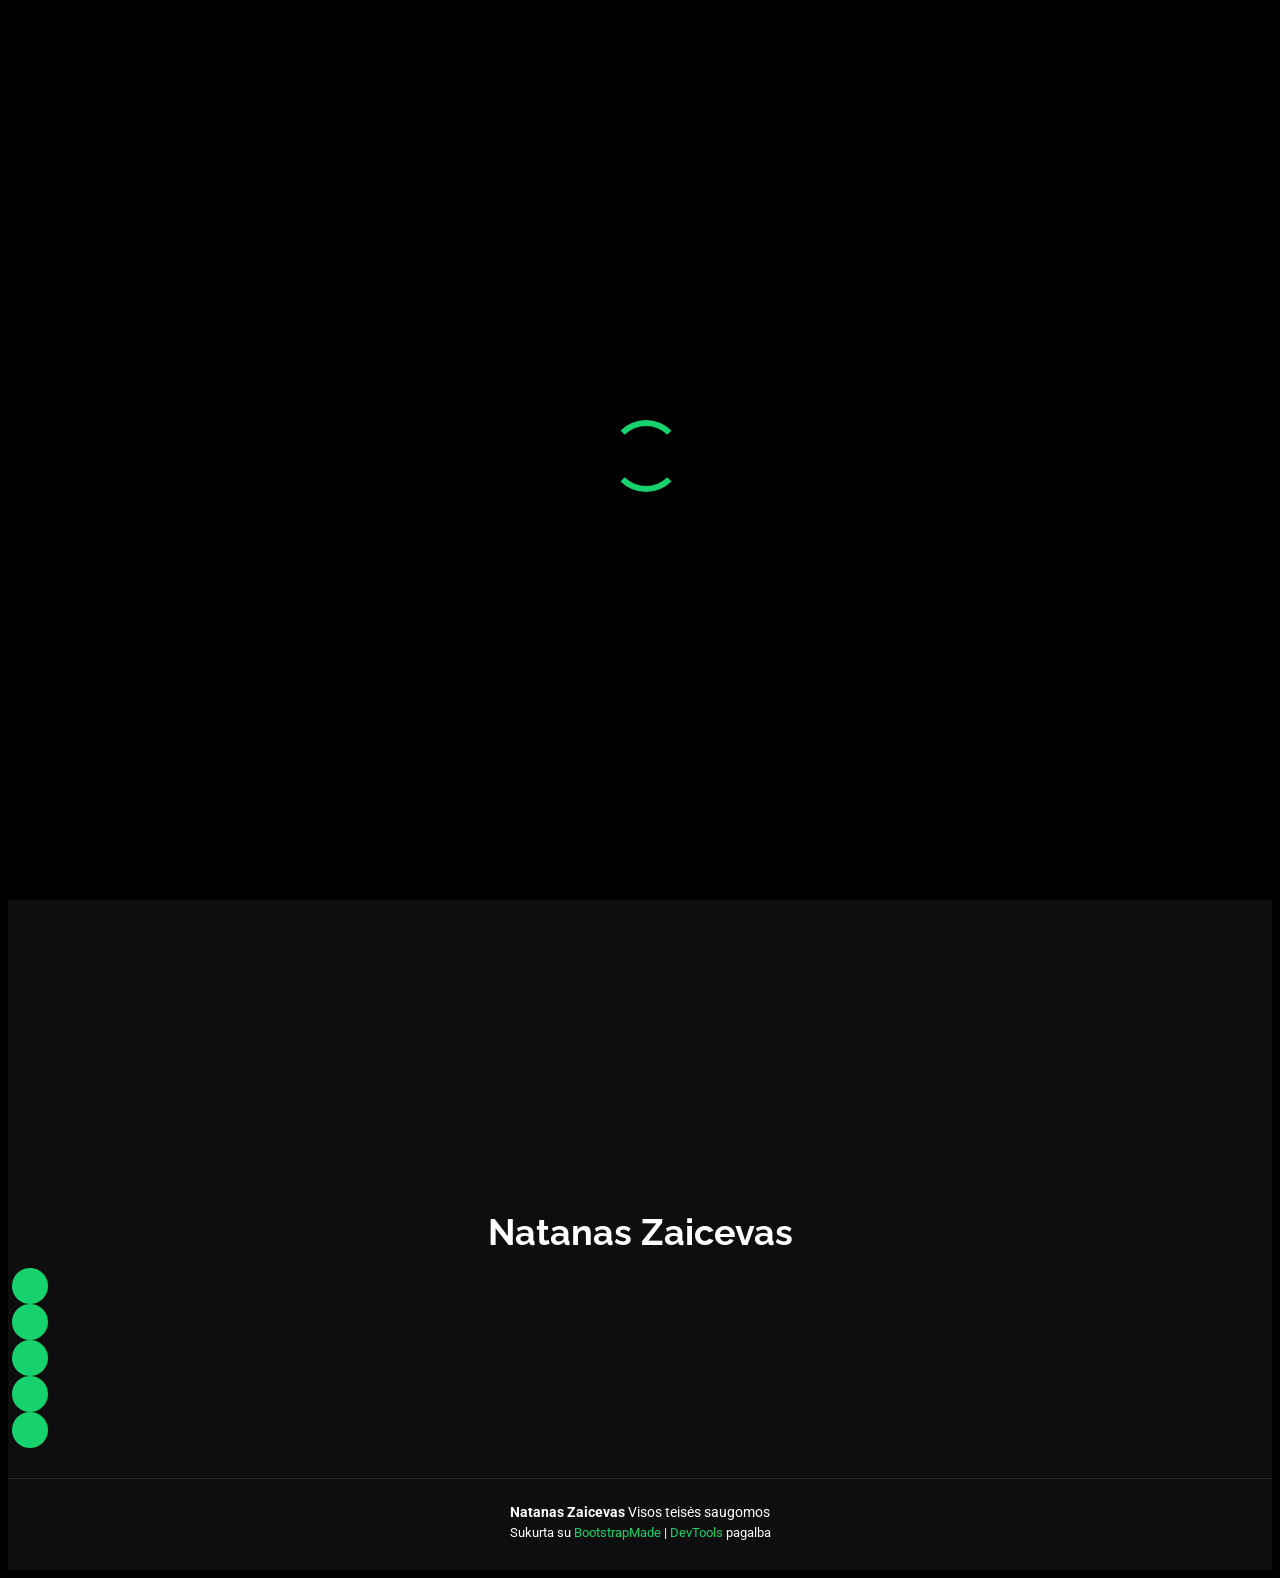
==== index.html @ ab66ab2d "update html file, add custom.css link" ====
<!DOCTYPE html>
<html lang="lt">

<head>
  <meta charset="utf-8">
  <meta content="width=device-width, initial-scale=1.0" name="viewport">
  <title>Mano CV</title>
  <meta name="description" content="Natanas Zaicevas CV puslapis">
  <meta name="keywords" content="CV, Programuotojas, IT">
  <meta name="author" content="Natanas Zaicevas">

  <!-- Favicons -->
  <link href="assets/img/mano_favicon.png" rel="icon">
  <link href="assets/img/apple-touch-icon.png" rel="apple-touch-icon">

  <!-- Fonts -->
  <link href="https://fonts.googleapis.com" rel="preconnect">
  <link href="https://fonts.gstatic.com" rel="preconnect" crossorigin>
  <link href="https://fonts.googleapis.com/css2?family=Roboto:ital,wght@0,100;0,300;0,400;0,500;0,700;0,900;1,100;1,300;1,400;1,500;1,700;1,900&family=Poppins:ital,wght@0,100;0,200;0,300;0,400;0,500;0,600;0,700;0,800;0,900;1,100;1,200;1,300;1,400;1,500;1,600;1,700;1,800;1,900&family=Raleway:ital,wght@0,100;0,200;0,300;0,400;0,500;0,600;0,700;0,800;0,900;1,100;1,200;1,300;1,400;1,500;1,600;1,700;1,800;1,900&display=swap" rel="stylesheet">

  <!-- Vendor CSS Files -->
  <link href="assets/vendor/bootstrap/css/bootstrap.min.css" rel="stylesheet">
  <link href="assets/vendor/bootstrap-icons/bootstrap-icons.css" rel="stylesheet">
  <link href="assets/vendor/aos/aos.css" rel="stylesheet">
  <link href="assets/vendor/swiper/swiper-bundle.min.css" rel="stylesheet">
  <link href="assets/vendor/glightbox/css/glightbox.min.css" rel="stylesheet">

  <!-- Main CSS File -->
  <link href="assets/css/main.css" rel="stylesheet">

  <!-- Custom CSS File -->
  <link href="assets/css/custom.css" rel="stylesheet">

  <!-- =======================================================
  * Template Name: Personal
  * Template URL: https://bootstrapmade.com/personal-free-resume-bootstrap-template/
  * Updated: Mar 05 2025 with Bootstrap v5.3.3
  * Author: BootstrapMade.com
  * License: https://bootstrapmade.com/license/
  ======================================================== -->
</head>

<body class="index-page">

  <header id="header" class="header d-flex align-items-center fixed-top">
    <div class="container-fluid container-xl position-relative d-flex align-items-center justify-content-between">

      <a href="index.html" class="logo d-flex align-items-center">
        <!-- Uncomment the line below if you also wish to use an image logo -->
        <!-- <img src="assets/img/logo.webp" alt=""> -->
        <h1 class="sitename">Natanas Zaicevas</h1>
      </a>

      <nav id="navmenu" class="navmenu">
        <ul>
          <li><a href="index.html" class="active">Pagrindinis</a></li>
          <li><a href="about.html">Apie</a></li>
          <li><a href="resume.html">CV</a></li>
          <li><a href="services.html">Paslaugos</a></li>
          <li><a href="portfolio.html">Projektai</a></li>
          <li><a href="contact.html">Kontaktai</a></li>
        </ul>
        <i class="mobile-nav-toggle d-xl-none bi bi-list"></i>
      </nav>

    </div>
  </header>

  <main class="main">

    <!-- Hero Section -->
    <section id="hero" class="hero section dark-background">

      <img src="assets/img/Background.png" alt="Puslapio fonas" data-aos="fade-in">

      <div class="container" data-aos="zoom-out" data-aos-delay="100">
        <h2>Natanas Zaicevas</h2>
        <p>Aš esu <span class="typed" data-typed-items="Developer, Software Engineer"></span><span class="typed-cursor typed-cursor--blink"></span></p>
        <div class="social-links">
          <a href="#"><i class="bi bi-twitter-x"></i></a>
          <a href="#"><i class="bi bi-facebook"></i></a>
          <a href="#"><i class="bi bi-instagram"></i></a>
          <a href="#"><i class="bi bi-linkedin"></i></a>
        </div>
      </div>

    </section><!-- /Hero Section -->

  </main>

  <footer id="footer" class="footer dark-background">
    <div class="container">
      <h3 class="sitename">Natanas Zaicevas</h3>
      <div class="social-links d-flex justify-content-center">
        <a href=""><i class="bi bi-twitter-x"></i></a>
        <a href=""><i class="bi bi-facebook"></i></a>
        <a href=""><i class="bi bi-instagram"></i></a>
        <a href=""><i class="bi bi-skype"></i></a>
        <a href=""><i class="bi bi-linkedin"></i></a>
      </div>
      <div class="container">
        <div class="copyright">
          <strong class="px-1 sitename">Natanas Zaicevas</strong> <span>Visos teisės saugomos</span>
        </div>
        <div class="credits">
          <!-- All the links in the footer should remain intact. -->
          <!-- You can delete the links only if you've purchased the pro version. -->
          <!-- Licensing information: https://bootstrapmade.com/license/ -->
          <!-- Purchase the pro version with working PHP/AJAX contact form: [buy-url] -->
          Sukurta su <a href="https://bootstrapmade.com/">BootstrapMade</a> | <a href="https://bootstrapmade.com/tools/">DevTools</a> pagalba
        </div>
      </div>
    </div>
  </footer>

  <!-- Scroll Top -->
  <a href="#" id="scroll-top" class="scroll-top d-flex align-items-center justify-content-center"><i class="bi bi-arrow-up-short"></i></a>

  <!-- Preloader -->
  <div id="preloader"></div>

  <!-- Vendor JS Files -->
  <script src="assets/vendor/bootstrap/js/bootstrap.bundle.min.js"></script>
  <script src="assets/vendor/php-email-form/validate.js"></script>
  <script src="assets/vendor/aos/aos.js"></script>
  <script src="assets/vendor/typed.js/typed.umd.js"></script>
  <script src="assets/vendor/purecounter/purecounter_vanilla.js"></script>
  <script src="assets/vendor/waypoints/noframework.waypoints.js"></script>
  <script src="assets/vendor/swiper/swiper-bundle.min.js"></script>
  <script src="assets/vendor/glightbox/js/glightbox.min.js"></script>
  <script src="assets/vendor/imagesloaded/imagesloaded.pkgd.min.js"></script>
  <script src="assets/vendor/isotope-layout/isotope.pkgd.min.js"></script>

  <!-- Main JS File -->
  <script src="assets/js/main.js"></script>

</body>

</html>
---- assets/css/main.css ----
/**
* Template Name: Personal
* Template URL: https://bootstrapmade.com/personal-free-resume-bootstrap-template/
* Updated: Mar 05 2025 with Bootstrap v5.3.3
* Author: BootstrapMade.com
* License: https://bootstrapmade.com/license/
*/

/*--------------------------------------------------------------
# Font & Color Variables
# Help: https://bootstrapmade.com/color-system/
--------------------------------------------------------------*/
/* Fonts */
:root {
  --default-font: "Roboto",  system-ui, -apple-system, "Segoe UI", Roboto, "Helvetica Neue", Arial, "Noto Sans", "Liberation Sans", sans-serif, "Apple Color Emoji", "Segoe UI Emoji", "Segoe UI Symbol", "Noto Color Emoji";
  --heading-font: "Raleway",  sans-serif;
  --nav-font: "Poppins",  sans-serif;
}

/* Global Colors - The following color variables are used throughout the website. Updating them here will change the color scheme of the entire website */
:root { 
  --background-color: #000000; /* Background color for the entire website, including individual sections */
  --default-color: #fafafa; /* Default color used for the majority of the text content across the entire website */
  --heading-color: #ffffff; /* Color for headings, subheadings and title throughout the website */
  --accent-color: #18d26e; /* Accent color that represents your brand on the website. It's used for buttons, links, and other elements that need to stand out */
  --surface-color: #1a1a1a; /* The surface color is used as a background of boxed elements within sections, such as cards, icon boxes, or other elements that require a visual separation from the global background. */
  --contrast-color: #000000; /* Contrast color for text, ensuring readability against backgrounds of accent, heading, or default colors. */
}

/* Nav Menu Colors - The following color variables are used specifically for the navigation menu. They are separate from the global colors to allow for more customization options */
:root {
  --nav-color: #fafafa;  /* The default color of the main navmenu links */
  --nav-hover-color: #18d26e; /* Applied to main navmenu links when they are hovered over or active */
  --nav-mobile-background-color: #1a1a1a; /* Used as the background color for mobile navigation menu */
  --nav-dropdown-background-color: #1a1a1a; /* Used as the background color for dropdown items that appear when hovering over primary navigation items */
  --nav-dropdown-color: #fafafa; /* Used for navigation links of the dropdown items in the navigation menu. */
  --nav-dropdown-hover-color: #18d26e; /* Similar to --nav-hover-color, this color is applied to dropdown navigation links when they are hovered over. */
}

/* Color Presets - These classes override global colors when applied to any section or element, providing reuse of the sam color scheme. */

.light-background {
  --background-color: #1a1a1a;
  --surface-color: #343434;
}

.dark-background {
  --background-color: rgba(15, 15, 15, 0.975);
  --default-color: #ffffff;
  --heading-color: #ffffff;
  --surface-color: #292929f9;
  --contrast-color: #000000;
}

/* Smooth scroll */
:root {
  scroll-behavior: smooth;
}

/*--------------------------------------------------------------
# General Styling & Shared Classes
--------------------------------------------------------------*/
body {
  color: var(--default-color);
  background-color: var(--background-color);
  font-family: var(--default-font);
}

a {
  color: var(--accent-color);
  text-decoration: none;
  transition: 0.3s;
}

a:hover {
  color: color-mix(in srgb, var(--accent-color), transparent 25%);
  text-decoration: none;
}

h1,
h2,
h3,
h4,
h5,
h6 {
  color: var(--heading-color);
  font-family: var(--heading-font);
}

/* PHP Email Form Messages
------------------------------*/
.php-email-form .error-message {
  display: none;
  background: #df1529;
  color: #ffffff;
  text-align: left;
  padding: 15px;
  margin-bottom: 24px;
  font-weight: 600;
}

.php-email-form .sent-message {
  display: none;
  color: #ffffff;
  background: #059652;
  text-align: center;
  padding: 15px;
  margin-bottom: 24px;
  font-weight: 600;
}

.php-email-form .loading {
  display: none;
  background: var(--surface-color);
  text-align: center;
  padding: 15px;
  margin-bottom: 24px;
}

.php-email-form .loading:before {
  content: "";
  display: inline-block;
  border-radius: 50%;
  width: 24px;
  height: 24px;
  margin: 0 10px -6px 0;
  border: 3px solid var(--accent-color);
  border-top-color: var(--surface-color);
  animation: php-email-form-loading 1s linear infinite;
}

@keyframes php-email-form-loading {
  0% {
    transform: rotate(0deg);
  }

  100% {
    transform: rotate(360deg);
  }
}

/*--------------------------------------------------------------
# Global Header
--------------------------------------------------------------*/
.header {
  --background-color: rgba(0, 0, 0, 0);
  color: var(--default-color);
  background-color: var(--background-color);
  padding: 15px 0;
  transition: all 0.5s;
  z-index: 997;
}

.header .logo {
  line-height: 1;
}

.header .logo img {
  max-height: 32px;
  margin-right: 8px;
}

.header .logo h1 {
  font-size: 30px;
  margin: 0;
  font-weight: 700;
  color: var(--heading-color);
}

.scrolled .header {
  box-shadow: 0px 0 18px rgba(0, 0, 0, 0.1);
}

/* Global Header on Scroll
------------------------------*/
.scrolled .header {
  --background-color: rgba(0, 0, 0, 0.8);
}

/*--------------------------------------------------------------
# Navigation Menu
--------------------------------------------------------------*/
/* Desktop Navigation */
@media (min-width: 1200px) {
  .navmenu {
    padding: 0;
  }

  .navmenu ul {
    margin: 0;
    padding: 0;
    display: flex;
    list-style: none;
    align-items: center;
  }

  .navmenu li {
    position: relative;
  }

  .navmenu>ul>li {
    white-space: nowrap;
    padding: 15px 14px;
  }

  .navmenu>ul>li:last-child {
    padding-right: 0;
  }

  .navmenu a,
  .navmenu a:focus {
    color: var(--nav-color);
    font-size: 15px;
    padding: 0 2px;
    font-family: var(--nav-font);
    font-weight: 400;
    display: flex;
    align-items: center;
    justify-content: space-between;
    white-space: nowrap;
    transition: 0.3s;
    position: relative;
  }

  .navmenu a i,
  .navmenu a:focus i {
    font-size: 12px;
    line-height: 0;
    margin-left: 5px;
    transition: 0.3s;
  }

  .navmenu>ul>li>a:before {
    content: "";
    position: absolute;
    height: 2px;
    bottom: -6px;
    left: 0;
    background-color: var(--nav-hover-color);
    visibility: hidden;
    width: 0px;
    transition: all 0.3s ease-in-out 0s;
  }

  .navmenu a:hover:before,
  .navmenu li:hover>a:before,
  .navmenu .active:before {
    visibility: visible;
    width: 25px;
  }

  .navmenu li:hover>a,
  .navmenu .active,
  .navmenu .active:focus {
    color: var(--nav-hover-color);
  }

  .navmenu .dropdown ul {
    margin: 0;
    padding: 10px 0;
    background: var(--nav-dropdown-background-color);
    display: block;
    position: absolute;
    visibility: hidden;
    left: 14px;
    top: 130%;
    opacity: 0;
    transition: 0.3s;
    border-radius: 4px;
    z-index: 99;
    box-shadow: 0px 0px 30px rgba(0, 0, 0, 0.1);
  }

  .navmenu .dropdown ul li {
    min-width: 200px;
  }

  .navmenu .dropdown ul a {
    padding: 10px 20px;
    font-size: 15px;
    text-transform: none;
    color: var(--nav-dropdown-color);
  }

  .navmenu .dropdown ul a i {
    font-size: 12px;
  }

  .navmenu .dropdown ul a:hover,
  .navmenu .dropdown ul .active:hover,
  .navmenu .dropdown ul li:hover>a {
    color: var(--nav-dropdown-hover-color);
  }

  .navmenu .dropdown:hover>ul {
    opacity: 1;
    top: 100%;
    visibility: visible;
  }

  .navmenu .dropdown .dropdown ul {
    top: 0;
    left: -90%;
    visibility: hidden;
  }

  .navmenu .dropdown .dropdown:hover>ul {
    opacity: 1;
    top: 0;
    left: -100%;
    visibility: visible;
  }
}

/* Mobile Navigation */
@media (max-width: 1199px) {
  .mobile-nav-toggle {
    color: var(--nav-color);
    font-size: 28px;
    line-height: 0;
    margin-right: 10px;
    cursor: pointer;
    transition: color 0.3s;
  }

  .navmenu {
    padding: 0;
    z-index: 9997;
  }

  .navmenu ul {
    display: none;
    list-style: none;
    position: absolute;
    inset: 60px 20px 20px 20px;
    padding: 10px 0;
    margin: 0;
    border-radius: 6px;
    background-color: var(--nav-mobile-background-color);
    border: 1px solid color-mix(in srgb, var(--default-color), transparent 90%);
    box-shadow: none;
    overflow-y: auto;
    transition: 0.3s;
    z-index: 9998;
  }

  .navmenu a,
  .navmenu a:focus {
    color: var(--nav-dropdown-color);
    padding: 10px 20px;
    font-family: var(--nav-font);
    font-size: 17px;
    font-weight: 500;
    display: flex;
    align-items: center;
    justify-content: space-between;
    white-space: nowrap;
    transition: 0.3s;
  }

  .navmenu a i,
  .navmenu a:focus i {
    font-size: 12px;
    line-height: 0;
    margin-left: 5px;
    width: 30px;
    height: 30px;
    display: flex;
    align-items: center;
    justify-content: center;
    border-radius: 50%;
    transition: 0.3s;
    background-color: color-mix(in srgb, var(--accent-color), transparent 90%);
  }

  .navmenu a i:hover,
  .navmenu a:focus i:hover {
    background-color: var(--accent-color);
    color: var(--contrast-color);
  }

  .navmenu a:hover,
  .navmenu .active,
  .navmenu .active:focus {
    color: var(--nav-dropdown-hover-color);
  }

  .navmenu .active i,
  .navmenu .active:focus i {
    background-color: var(--accent-color);
    color: var(--contrast-color);
    transform: rotate(180deg);
  }

  .navmenu .dropdown ul {
    position: static;
    display: none;
    z-index: 99;
    padding: 10px 0;
    margin: 10px 20px;
    background-color: var(--nav-dropdown-background-color);
    transition: all 0.5s ease-in-out;
  }

  .navmenu .dropdown ul ul {
    background-color: rgba(33, 37, 41, 0.1);
  }

  .navmenu .dropdown>.dropdown-active {
    display: block;
    background-color: rgba(33, 37, 41, 0.03);
  }

  .mobile-nav-active {
    overflow: hidden;
  }

  .mobile-nav-active .mobile-nav-toggle {
    color: #fff;
    position: absolute;
    font-size: 32px;
    top: 15px;
    right: 15px;
    margin-right: 0;
    z-index: 9999;
  }

  .mobile-nav-active .navmenu {
    position: fixed;
    overflow: hidden;
    inset: 0;
    background: rgba(33, 37, 41, 0.8);
    transition: 0.3s;
  }

  .mobile-nav-active .navmenu>ul {
    display: block;
  }
}

/*--------------------------------------------------------------
# Global Footer
--------------------------------------------------------------*/
.footer {
  color: var(--default-color);
  background-color: var(--background-color);
  font-size: 14px;
  text-align: center;
  padding: 30px 0;
  position: relative;
}

.footer h3 {
  font-size: 36px;
  font-weight: 700;
  position: relative;
  padding: 0;
  margin: 0 0 15px 0;
}

.footer p {
  font-size: 15;
  font-style: italic;
  padding: 0;
  margin: 0 0 30px 0;
}

.footer .social-links {
  margin: 0 0 30px 0;
}

.footer .social-links a {
  font-size: 16px;
  display: flex;
  align-items: center;
  justify-content: center;
  background: var(--accent-color);
  color: var(--contrast-color);
  line-height: 1;
  margin: 0 4px;
  border-radius: 50%;
  text-align: center;
  width: 36px;
  height: 36px;
  transition: 0.3s;
}

.footer .social-links a:hover {
  background: color-mix(in srgb, var(--accent-color), transparent 20%);
  text-decoration: none;
}

.footer .copyright {
  padding-top: 25px;
  border-top: 1px solid color-mix(in srgb, var(--default-color), transparent 90%);
}

.footer .credits {
  font-size: 13px;
  padding-top: 5px;
}

/*--------------------------------------------------------------
# Preloader
--------------------------------------------------------------*/
#preloader {
  position: fixed;
  inset: 0;
  z-index: 999999;
  overflow: hidden;
  background: var(--background-color);
  transition: all 0.6s ease-out;
}

#preloader:before {
  content: "";
  position: fixed;
  top: calc(50% - 30px);
  left: calc(50% - 30px);
  border: 6px solid #ffffff;
  border-color: var(--accent-color) transparent var(--accent-color) transparent;
  border-radius: 50%;
  width: 60px;
  height: 60px;
  animation: animate-preloader 1.5s linear infinite;
}

@keyframes animate-preloader {
  0% {
    transform: rotate(0deg);
  }

  100% {
    transform: rotate(360deg);
  }
}

/*--------------------------------------------------------------
# Scroll Top Button
--------------------------------------------------------------*/
.scroll-top {
  position: fixed;
  visibility: hidden;
  opacity: 0;
  right: 15px;
  bottom: -15px;
  z-index: 99999;
  background-color: var(--accent-color);
  width: 44px;
  height: 44px;
  border-radius: 50px;
  transition: all 0.4s;
}

.scroll-top i {
  font-size: 24px;
  color: var(--contrast-color);
  line-height: 0;
}

.scroll-top:hover {
  background-color: color-mix(in srgb, var(--accent-color), transparent 20%);
  color: var(--contrast-color);
}

.scroll-top.active {
  visibility: visible;
  opacity: 1;
  bottom: 15px;
}

/*--------------------------------------------------------------
# Disable aos animation delay on mobile devices
--------------------------------------------------------------*/
@media screen and (max-width: 768px) {
  [data-aos-delay] {
    transition-delay: 0 !important;
  }
}

/*--------------------------------------------------------------
# Global Page Titles & Breadcrumbs
--------------------------------------------------------------*/
.page-title {
  color: var(--default-color);
  background-color: var(--background-color);
  position: relative;
}

.page-title .heading {
  padding: 160px 0 80px 0;
  border-top: 1px solid color-mix(in srgb, var(--default-color), transparent 90%);
}

.page-title .heading h1 {
  font-size: 38px;
  font-weight: 700;
}

.page-title nav {
  background-color: color-mix(in srgb, var(--default-color), transparent 90%);
  padding: 20px 0;
}

.page-title nav ol {
  display: flex;
  flex-wrap: wrap;
  list-style: none;
  margin: 0;
  font-size: 16px;
  font-weight: 600;
}

.page-title nav ol li+li {
  padding-left: 10px;
}

.page-title nav ol li+li::before {
  content: "/";
  display: inline-block;
  padding-right: 10px;
  color: color-mix(in srgb, var(--default-color), transparent 70%);
}

/*--------------------------------------------------------------
# Global Sections
--------------------------------------------------------------*/
section,
.section {
  color: var(--default-color);
  background-color: var(--background-color);
  padding: 60px 0;
  scroll-margin-top: 100px;
  overflow: clip;
}

@media (max-width: 1199px) {

  section,
  .section {
    scroll-margin-top: 66px;
  }
}

/*--------------------------------------------------------------
# Global Section Titles
--------------------------------------------------------------*/
.section-title {
  padding-bottom: 60px;
  position: relative;
}

.section-title h2 {
  font-size: 14px;
  font-weight: 500;
  padding: 0;
  line-height: 1px;
  margin: 0;
  letter-spacing: 1.5px;
  text-transform: uppercase;
  color: color-mix(in srgb, var(--default-color), transparent 50%);
  position: relative;
}

.section-title h2::after {
  content: "";
  width: 120px;
  height: 1px;
  display: inline-block;
  background: var(--accent-color);
  margin: 4px 10px;
}

.section-title div {
  color: var(--heading-color);
  margin: 0;
  margin: 0;
  font-size: 28px;
  font-weight: 700;
  text-transform: uppercase;
  font-family: var(--heading-font);
}

/*--------------------------------------------------------------
# Hero Section
--------------------------------------------------------------*/
.hero {
  width: 100%;
  min-height: 100vh;
  position: relative;
  padding: 80px 0;
  display: flex;
  align-items: center;
  justify-content: center;
}

.hero img {
  position: absolute;
  inset: 0;
  display: block;
  width: 100%;
  height: 100%;
  object-fit: cover;
  z-index: 1;
}

.hero .container {
  position: relative;
  z-index: 3;
}

.hero h2 {
  margin: 0;
  font-size: 64px;
  font-weight: 700;
}

.hero p {
  margin: 5px 0 0 0;
  font-size: 26px;
}

.hero p span {
  letter-spacing: 1px;
  border-bottom: 2px solid var(--accent-color);
}

.hero .social-links {
  margin-top: 25px;
}

.hero .social-links a {
  background-color: color-mix(in srgb, var(--default-color), transparent 90%);
  color: var(--default-color);
  font-size: 14px;
  width: 40px;
  height: 40px;
  border-radius: 50px;
  display: inline-flex;
  align-items: center;
  justify-content: center;
  margin-right: 20px;
  transition: 0.3s;
}

.hero .social-links a:hover {
  background-color: var(--accent-color);
}

@media (max-width: 768px) {
  .hero h2 {
    font-size: 32px;
  }

  .hero p {
    font-size: 20px;
  }
}

/*--------------------------------------------------------------
# About Section
--------------------------------------------------------------*/
.about .content h2 {
  font-weight: 700;
  font-size: 24px;
}

.about .content ul {
  list-style: none;
  padding: 0;
}

.about .content ul li {
  margin-bottom: 20px;
  display: flex;
  align-items: center;
}

.about .content ul strong {
  margin-right: 10px;
}

.about .content ul i {
  font-size: 16px;
  margin-right: 5px;
  color: var(--accent-color);
  line-height: 0;
}

/*--------------------------------------------------------------
# Stats Section
--------------------------------------------------------------*/
.stats i {
  background-color: var(--surface-color);
  color: var(--accent-color);
  box-shadow: 0px 2px 25px rgba(0, 0, 0, 0.1);
  width: 54px;
  height: 54px;
  font-size: 24px;
  border-radius: 50px;
  border: 2px solid var(--background-color);
  display: inline-flex;
  align-items: center;
  justify-content: center;
  position: relative;
  z-index: 1;
}

.stats .stats-item {
  background-color: var(--surface-color);
  margin-top: -27px;
  padding: 30px 30px 25px 30px;
  width: 100%;
  position: relative;
  text-align: center;
  box-shadow: 0px 2px 35px rgba(0, 0, 0, 0.1);
  border-radius: 4px;
  z-index: 0;
}

.stats .stats-item span {
  font-size: 36px;
  display: block;
  font-weight: 700;
  color: color-mix(in srgb, var(--default-color), transparent 20%);
}

.stats .stats-item p {
  padding: 0;
  margin: 0;
  font-family: var(--heading-font);
  font-size: 16px;
}

/*--------------------------------------------------------------
# Skills Section
--------------------------------------------------------------*/
.skills .progress {
  height: 60px;
  display: block;
  background: none;
  border-radius: 0;
}

.skills .progress .skill {
  color: var(--heading-color);
  padding: 0;
  margin: 0 0 6px 0;
  text-transform: uppercase;
  display: block;
  font-weight: 600;
  font-family: var(--heading-font);
}

.skills .progress .skill .val {
  float: right;
  font-style: normal;
}

.skills .progress-bar-wrap {
  background: color-mix(in srgb, var(--default-color), transparent 90%);
  height: 10px;
}

.skills .progress-bar {
  width: 1px;
  height: 10px;
  transition: 0.9s;
  background-color: var(--accent-color);
}

/*--------------------------------------------------------------
# Interests Section
--------------------------------------------------------------*/
.interests .features-item {
  background-color: var(--surface-color);
  display: flex;
  align-items: center;
  padding: 20px;
  transition: 0.3s;
  border: 1px solid color-mix(in srgb, var(--default-color), transparent 90%);
  position: relative;
}

.interests .features-item i {
  font-size: 32px;
  padding-right: 10px;
  line-height: 0;
}

.interests .features-item h3 {
  font-weight: 700;
  margin: 0;
  padding: 0;
  line-height: 1;
  font-size: 16px;
}

.interests .features-item h3 a {
  color: var(--heading-color);
  transition: 0.3s;
}

.interests .features-item:hover {
  border-color: var(--accent-color);
}

.interests .features-item:hover h3 a {
  color: var(--accent-color);
}

/*--------------------------------------------------------------
# Testimonials Section
--------------------------------------------------------------*/
.testimonials .testimonials-carousel,
.testimonials .testimonials-slider {
  overflow: hidden;
}

.testimonials .testimonial-item {
  box-sizing: content-box;
  min-height: 320px;
}

.testimonials .testimonial-item .testimonial-img {
  width: 90px;
  border-radius: 50%;
  margin: -40px 0 0 40px;
  position: relative;
  z-index: 2;
  border: 6px solid var(--background-color);
}

.testimonials .testimonial-item h3 {
  font-size: 18px;
  font-weight: bold;
  margin: 10px 0 5px 45px;
}

.testimonials .testimonial-item h4 {
  font-size: 14px;
  color: color-mix(in srgb, var(--default-color), transparent 20%);
  margin: 0 0 0 45px;
}

.testimonials .testimonial-item .quote-icon-left,
.testimonials .testimonial-item .quote-icon-right {
  color: color-mix(in srgb, var(--accent-color), transparent 50%);
  font-size: 26px;
  line-height: 0;
}

.testimonials .testimonial-item .quote-icon-left {
  display: inline-block;
  left: -5px;
  position: relative;
}

.testimonials .testimonial-item .quote-icon-right {
  display: inline-block;
  right: -5px;
  position: relative;
  top: 10px;
  transform: scale(-1, -1);
}

.testimonials .testimonial-item p {
  font-style: italic;
  margin: 0 15px 0 15px;
  padding: 20px 20px 60px 20px;
  background: var(--surface-color);
  border-radius: 6px;
  position: relative;
  z-index: 1;
}

.testimonials .swiper-wrapper {
  height: auto;
}

.testimonials .swiper-pagination {
  margin-top: 20px;
  position: relative;
}

.testimonials .swiper-pagination .swiper-pagination-bullet {
  width: 12px;
  height: 12px;
  background-color: var(--background-color);
  opacity: 1;
  border: 1px solid var(--accent-color);
}

.testimonials .swiper-pagination .swiper-pagination-bullet-active {
  background-color: var(--accent-color);
}

/*--------------------------------------------------------------
# Resume Section
--------------------------------------------------------------*/
.resume .resume-title {
  color: var(--heading-color);
  font-size: 26px;
  font-weight: 700;
  margin-top: 20px;
  margin-bottom: 20px;
}

.resume .resume-item {
  padding: 0 0 20px 20px;
  margin-top: -2px;
  border-left: 2px solid var(--accent-color);
  position: relative;
}

.resume .resume-item h4 {
  line-height: 18px;
  font-size: 18px;
  font-weight: 600;
  text-transform: uppercase;
  color: color-mix(in srgb, var(--default-color), transparent 20%);
  margin-bottom: 10px;
}

.resume .resume-item h5 {
  font-size: 16px;
  padding: 5px 15px;
  display: inline-block;
  font-weight: 600;
  margin-bottom: 10px;
}

.resume .resume-item ul {
  padding-left: 20px;
}

.resume .resume-item ul li {
  padding-bottom: 10px;
}

.resume .resume-item:last-child {
  padding-bottom: 0;
}

.resume .resume-item::before {
  content: "";
  position: absolute;
  width: 16px;
  height: 16px;
  border-radius: 50px;
  left: -9px;
  top: 0;
  background: var(--background-color);
  border: 2px solid var(--accent-color);
}

/*--------------------------------------------------------------
# Services Section
--------------------------------------------------------------*/
.services .service-item {
  background-color: var(--surface-color);
  text-align: center;
  padding: 80px 20px;
  transition: all ease-in-out 0.3s;
  height: 100%;
}

.services .service-item .icon {
  margin: 0 auto;
  width: 64px;
  height: 64px;
  background: var(--accent-color);
  border-radius: 4px;
  display: flex;
  align-items: center;
  justify-content: center;
  margin-bottom: 20px;
  transition: 0.3s;
  transform-style: preserve-3d;
}

.services .service-item .icon i {
  color: var(--contrast-color);
  font-size: 28px;
  transition: ease-in-out 0.3s;
}

.services .service-item .icon::before {
  position: absolute;
  content: "";
  left: -8px;
  top: -8px;
  height: 100%;
  width: 100%;
  background: color-mix(in srgb, var(--accent-color), transparent 80%);
  border-radius: 5px;
  transition: all 0.3s ease-out 0s;
  transform: translateZ(-1px);
}

.services .service-item h3 {
  font-weight: 700;
  margin: 10px 0 15px 0;
  font-size: 22px;
}

.services .service-item p {
  line-height: 24px;
  font-size: 14px;
  margin-bottom: 0;
}

.services .service-item:hover {
  background: var(--accent-color);
  border-color: var(--accent-color);
}

.services .service-item:hover .icon {
  background: var(--surface-color);
}

.services .service-item:hover .icon i {
  color: var(--accent-color);
}

.services .service-item:hover .icon::before {
  background: color-mix(in srgb, var(--background-color), transparent 70%);
}

.services .service-item:hover h3,
.services .service-item:hover p {
  color: var(--contrast-color);
}

/*--------------------------------------------------------------
# Service Details Section
--------------------------------------------------------------*/
.service-details .services-list {
  background-color: var(--surface-color);
  padding: 10px 30px;
  border: 1px solid color-mix(in srgb, var(--default-color), transparent 90%);
  margin-bottom: 20px;
}

.service-details .services-list a {
  display: block;
  line-height: 1;
  padding: 8px 0 8px 15px;
  border-left: 3px solid color-mix(in srgb, var(--default-color), transparent 70%);
  margin: 20px 0;
  color: color-mix(in srgb, var(--default-color), transparent 20%);
  transition: 0.3s;
}

.service-details .services-list a.active {
  color: var(--heading-color);
  font-weight: 700;
  border-color: var(--accent-color);
}

.service-details .services-list a:hover {
  border-color: var(--accent-color);
}

.service-details .services-img {
  margin-bottom: 20px;
}

.service-details h3 {
  font-size: 26px;
  font-weight: 700;
}

.service-details h4 {
  font-size: 20px;
  font-weight: 700;
}

.service-details p {
  font-size: 15px;
}

.service-details ul {
  list-style: none;
  padding: 0;
  font-size: 15px;
}

.service-details ul li {
  padding: 5px 0;
  display: flex;
  align-items: center;
}

.service-details ul i {
  font-size: 20px;
  margin-right: 8px;
  color: var(--accent-color);
}

/*--------------------------------------------------------------
# Portfolio Section
--------------------------------------------------------------*/
.portfolio .portfolio-filters {
  padding: 0;
  margin: 0 auto 20px auto;
  list-style: none;
  text-align: center;
}

.portfolio .portfolio-filters li {
  cursor: pointer;
  display: inline-block;
  padding: 0;
  font-size: 18px;
  font-weight: 500;
  margin: 0 10px;
  line-height: 1;
  margin-bottom: 5px;
  transition: all 0.3s ease-in-out;
}

.portfolio .portfolio-filters li:hover,
.portfolio .portfolio-filters li.filter-active {
  color: var(--accent-color);
}

.portfolio .portfolio-filters li:first-child {
  margin-left: 0;
}

.portfolio .portfolio-filters li:last-child {
  margin-right: 0;
}

@media (max-width: 575px) {
  .portfolio .portfolio-filters li {
    font-size: 14px;
    margin: 0 5px;
  }
}

.portfolio .portfolio-content {
  position: relative;
  overflow: hidden;
}

.portfolio .portfolio-content img {
  transition: 0.3s;
}

.portfolio .portfolio-content .portfolio-info {
  opacity: 0;
  position: absolute;
  inset: 0;
  z-index: 3;
  transition: all ease-in-out 0.3s;
  background: rgba(0, 0, 0, 0.6);
  padding: 15px;
}

.portfolio .portfolio-content .portfolio-info h4 {
  font-size: 14px;
  padding: 5px 10px;
  font-weight: 400;
  color: #ffffff;
  display: inline-block;
  background-color: var(--accent-color);
}

.portfolio .portfolio-content .portfolio-info p {
  position: absolute;
  bottom: 10px;
  text-align: center;
  display: inline-block;
  left: 0;
  right: 0;
  font-size: 16px;
  font-weight: 600;
  color: rgba(255, 255, 255, 0.8);
}

.portfolio .portfolio-content .portfolio-info .preview-link,
.portfolio .portfolio-content .portfolio-info .details-link {
  position: absolute;
  left: calc(50% - 40px);
  font-size: 26px;
  top: calc(50% - 14px);
  color: #fff;
  transition: 0.3s;
  line-height: 1.2;
}

.portfolio .portfolio-content .portfolio-info .preview-link:hover,
.portfolio .portfolio-content .portfolio-info .details-link:hover {
  color: var(--accent-color);
}

.portfolio .portfolio-content .portfolio-info .details-link {
  left: 50%;
  font-size: 34px;
  line-height: 0;
}

.portfolio .portfolio-content:hover .portfolio-info {
  opacity: 1;
}

.portfolio .portfolio-content:hover img {
  transform: scale(1.1);
}

/*--------------------------------------------------------------
# Portfolio Details Section
--------------------------------------------------------------*/
.portfolio-details .portfolio-details-slider img {
  width: 100%;
}

.portfolio-details .portfolio-details-slider .swiper-pagination {
  margin-top: 20px;
  position: relative;
}

.portfolio-details .portfolio-details-slider .swiper-pagination .swiper-pagination-bullet {
  width: 12px;
  height: 12px;
  background-color: color-mix(in srgb, var(--default-color), transparent 85%);
  opacity: 1;
}

.portfolio-details .portfolio-details-slider .swiper-pagination .swiper-pagination-bullet-active {
  background-color: var(--accent-color);
}

.portfolio-details .portfolio-info {
  background-color: var(--surface-color);
  padding: 30px;
  box-shadow: 0px 0 30px rgba(0, 0, 0, 0.1);
}

.portfolio-details .portfolio-info h3 {
  font-size: 22px;
  font-weight: 700;
  margin-bottom: 20px;
  padding-bottom: 20px;
  border-bottom: 1px solid color-mix(in srgb, var(--default-color), transparent 85%);
}

.portfolio-details .portfolio-info ul {
  list-style: none;
  padding: 0;
  font-size: 15px;
}

.portfolio-details .portfolio-info ul li+li {
  margin-top: 10px;
}

.portfolio-details .portfolio-description {
  padding-top: 30px;
}

.portfolio-details .portfolio-description h2 {
  font-size: 26px;
  font-weight: 700;
  margin-bottom: 20px;
}

.portfolio-details .portfolio-description p {
  padding: 0;
  color: color-mix(in srgb, var(--default-color), transparent 30%);
}

/*--------------------------------------------------------------
# Starter Section Section
--------------------------------------------------------------*/
.starter-section {
  /* Add your styles here */
}

/*--------------------------------------------------------------
# Contact Section
--------------------------------------------------------------*/
.contact .info-item {
  box-shadow: 0px 0px 20px rgba(0, 0, 0, 0.1);
  padding: 20px 30px;
}

.contact .info-item .icon {
  color: var(--contrast-color);
  background-color: var(--accent-color);
  width: 56px;
  height: 56px;
  font-size: 24px;
  display: flex;
  justify-content: center;
  align-items: center;
  transition: all 0.3s ease-in-out;
  border-radius: 50%;
  margin-right: 15px;
}

.contact .info-item h3 {
  font-size: 18px;
  font-weight: 700;
  margin: 0 0 2px 0;
}

.contact .info-item p {
  padding: 0;
  margin-bottom: 0;
  font-size: 14px;
}

.contact .info-item .social-links a {
  font-size: 24px;
  display: inline-block;
  line-height: 1;
  margin: 4px 6px 0 0;
  transition: 0.3s;
  color: color-mix(in srgb, var(--default-color), transparent 50%);
}

.contact .info-item .social-links a:hover {
  color: var(--accent-color);
}

.contact .php-email-form {
  box-shadow: 0px 0px 20px rgba(0, 0, 0, 0.1);
  padding: 30px;
  margin-top: 30px;
}

@media (max-width: 575px) {
  .contact .php-email-form {
    padding: 20px;
  }
}

.contact .php-email-form input[type=text],
.contact .php-email-form input[type=email],
.contact .php-email-form textarea {
  color: var(--default-color);
  background-color: color-mix(in srgb, var(--background-color), transparent 50%);
  border-color: color-mix(in srgb, var(--default-color), transparent 80%);
  font-size: 14px;
  padding: 10px 15px;
  box-shadow: none;
  border-radius: 0;
}

.contact .php-email-form input[type=text]:focus,
.contact .php-email-form input[type=email]:focus,
.contact .php-email-form textarea:focus {
  border-color: var(--accent-color);
}

.contact .php-email-form input[type=text]::placeholder,
.contact .php-email-form input[type=email]::placeholder,
.contact .php-email-form textarea::placeholder {
  color: color-mix(in srgb, var(--default-color), transparent 70%);
}

.contact .php-email-form button[type=submit] {
  color: var(--contrast-color);
  background: var(--accent-color);
  border: 0;
  padding: 10px 30px;
  transition: 0.4s;
  border-radius: 50px;
}

.contact .php-email-form button[type=submit]:hover {
  background: color-mix(in srgb, var(--accent-color), transparent 20%);
}

/*--------------------------------------------------------------
# Services Table
--------------------------------------------------------------*/
.services .table {
  --bs-table-bg: var(--surface-color);
  --bs-table-color: var(--default-color);
  --bs-table-border-color: rgba(255, 255, 255, 0.15);
  --bs-table-hover-bg: rgba(24, 210, 110, 0.12);
  --bs-table-hover-color: var(--default-color);
}

.services .table thead th {
  background-color: var(--accent-color);
  color: var(--contrast-color);
  border-color: var(--accent-color);
}
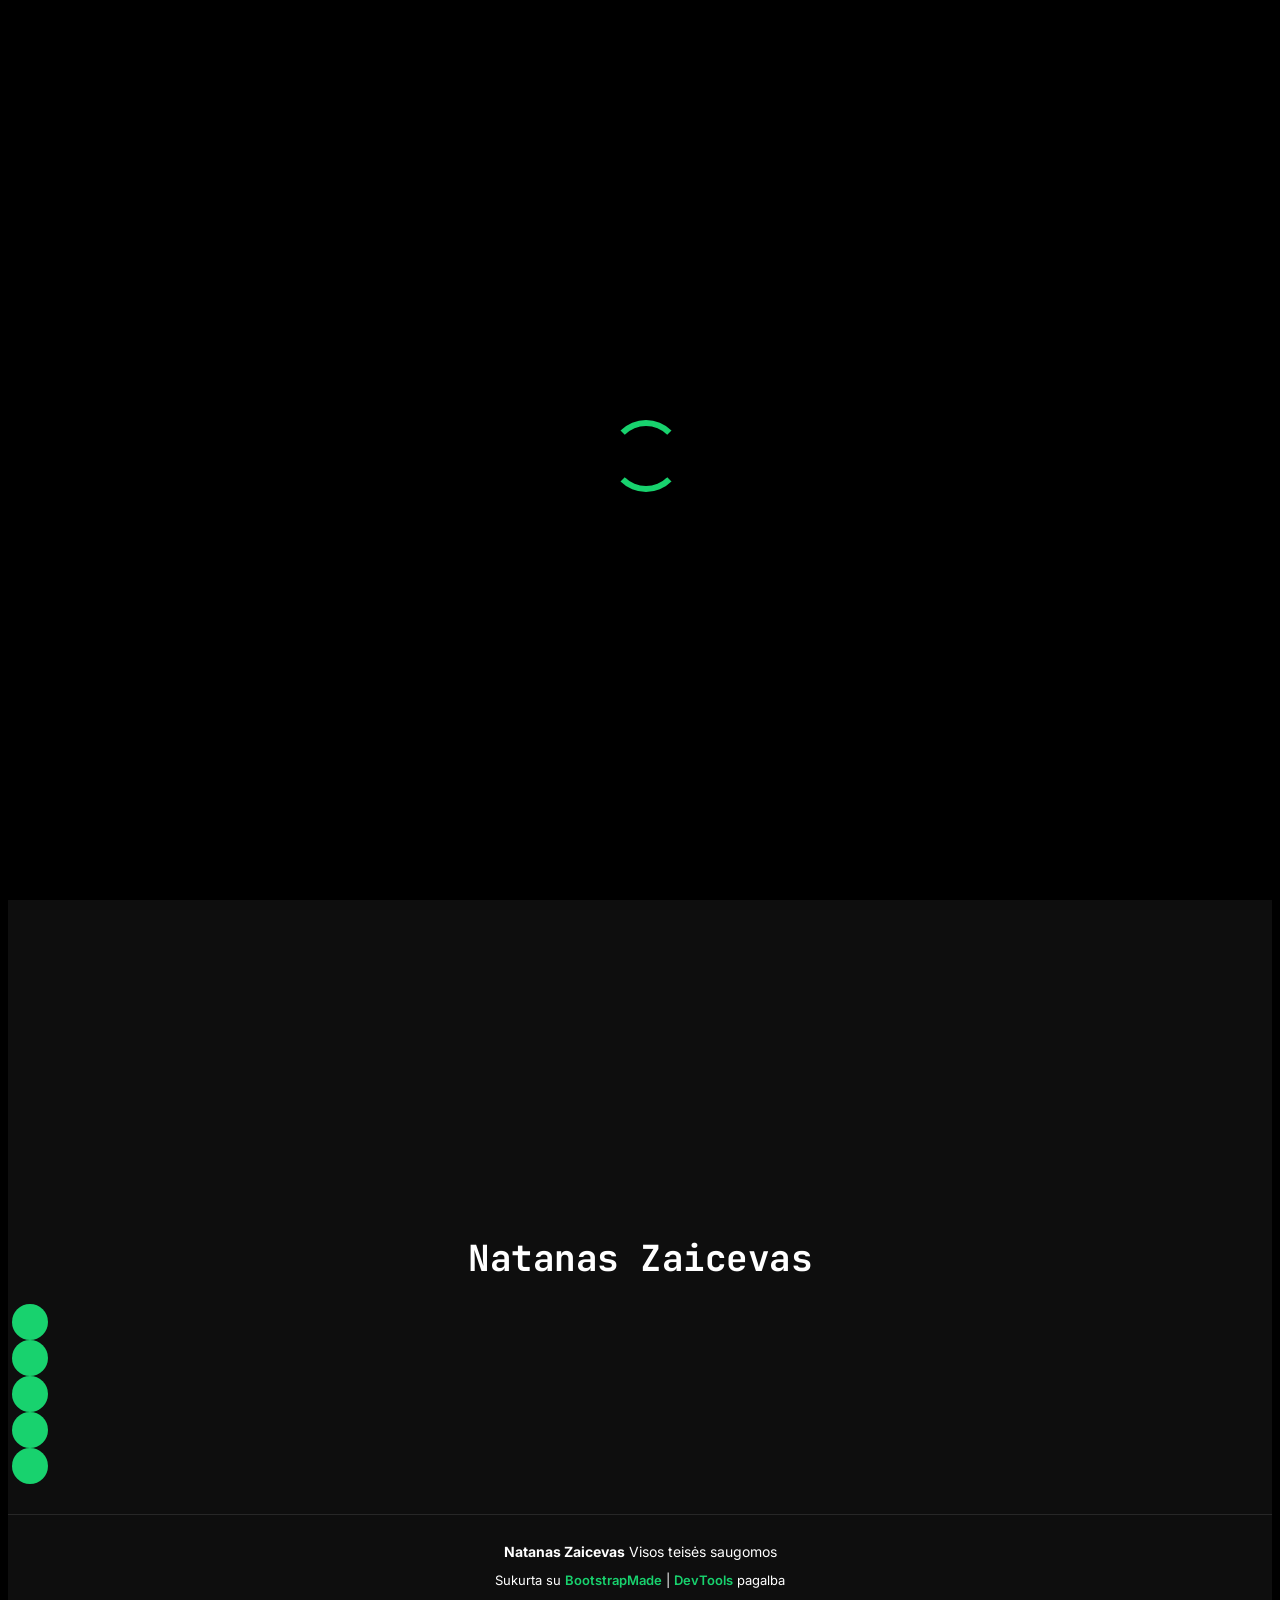
==== commit 8ab6d656: "update" ====
--- a/index.html
+++ b/index.html
@@ -75,7 +75,7 @@
 
       <div class="container" data-aos="zoom-out" data-aos-delay="100">
         <h2>Natanas Zaicevas</h2>
-        <p>Aš esu <span class="typed" data-typed-items="Developer, Software Engineer"></span><span class="typed-cursor typed-cursor--blink"></span></p>
+        <p>Aš esu <span class="typed" data-typed-items="Programuotojas, Programinės įrangos kūrėjas"></span><span class="typed-cursor typed-cursor--blink"></span></p>
         <div class="social-links">
           <a href="#"><i class="bi bi-twitter-x"></i></a>
           <a href="#"><i class="bi bi-facebook"></i></a>
--- a/assets/css/custom.css
+++ b/assets/css/custom.css
@@ -0,0 +1,280 @@
+/* ====================Typography====================== */
+
+/* Google Fonts */
+@import url('https://fonts.googleapis.com/css2?family=Inter:wght@400;500;600&family=JetBrains+Mono:wght@500;600;700&display=swap');
+
+body {
+  font-family: "Inter", sans-serif;
+  font-size: 16px;
+  line-height: 1.7;
+}
+
+h1, h2, h3, h4, h5, h6 {
+  font-family: "JetBrains Mono", monospace;
+  font-weight: 700;
+  letter-spacing: -0.5px;
+  color: var(--heading-color);
+}
+
+h1 {
+  font-size: 2.6rem;
+}
+
+h2 {
+  font-size: 2rem;
+  font-weight: 600;
+  text-transform: uppercase;
+  letter-spacing: 1px;
+  color: var(--accent-color);
+}
+
+h3 {
+  font-size: 1.4rem;
+  font-weight: 600;
+}
+
+h4, h5, h6 {
+  font-size: 1.05rem;
+  font-weight: 500;
+}
+
+p {
+  font-family: "Inter", sans-serif;
+  font-size: 1rem;
+  line-height: 1.8;
+  color: var(--default-color);
+  margin-bottom: 1.2rem;
+}
+
+/* ==================Buttons===================== */
+
+button[type="submit"] {
+  background-color: transparent;
+  color: var(--accent-color);
+  border: 2px solid var(--accent-color);
+  border-radius: 50px;
+  padding: 10px 32px;
+  font-family: "JetBrains Mono", monospace;
+  font-weight: 600;
+  letter-spacing: 1px;
+  text-transform: uppercase;
+  cursor: pointer;
+  transition: all 0.3s ease;
+}
+
+button[type="submit"]:hover {
+  background-color: var(--accent-color);
+  color: var(--contrast-color);
+  box-shadow: 0 0 20px rgba(24, 210, 110, 0.5);
+}
+
+button[type="submit"]:active {
+  transform: scale(0.96);
+  box-shadow: none;
+}
+
+/* ====================Links======================== */
+
+.breadcrumbs a {
+  color: var(--default-color);
+  text-decoration: underline dotted;
+  text-underline-offset: 4px;
+  transition: color 0.3s ease, text-decoration-style 0.3s ease;
+}
+
+.breadcrumbs a:hover {
+  color: var(--accent-color);
+  text-decoration-style: solid;
+}
+
+.footer .credits a {
+  color: var(--accent-color);
+  font-weight: 600;
+  text-decoration: none;
+  border-bottom: 1px solid transparent;
+  transition: border-color 0.3s ease;
+}
+
+.footer .credits a:hover {
+  border-bottom-color: var(--accent-color);
+}
+
+/* ===================SPACING & CONTENT BLOCKS — About, Resume, Portfolio==================== */
+
+/* About */
+#about {
+  padding-top: 100px;
+  padding-bottom: 100px;
+}
+
+#about .content {
+  padding: 30px;
+  margin-left: 20px;
+  background-color: var(--surface-color);
+  border-radius: 16px;
+  box-shadow: 0 10px 30px rgba(0, 0, 0, 0.4);
+}
+
+#about img {
+  border-radius: 16px;
+  box-shadow: 0 10px 30px rgba(0, 0, 0, 0.4);
+}
+
+/* Resume */
+#resume {
+  padding-top: 100px;
+  padding-bottom: 100px;
+}
+
+#resume .resume-item {
+  padding: 25px;
+  margin-bottom: 30px;
+  background-color: var(--surface-color);
+  border: 1px solid rgba(255, 255, 255, 0.08);
+  border-radius: 12px;
+  box-shadow: 0 6px 20px rgba(0, 0, 0, 0.3);
+}
+
+/* Portfolio */
+#portfolio {
+  padding-top: 100px;
+  padding-bottom: 100px;
+}
+
+#portfolio .portfolio-item {
+  margin-bottom: 20px;
+}
+
+#portfolio .portfolio-content {
+  padding: 12px;
+  background-color: var(--surface-color);
+  border-radius: 14px;
+  box-shadow: 0 8px 24px rgba(0, 0, 0, 0.35);
+  overflow: hidden;
+}
+
+#portfolio .portfolio-content img {
+  border-radius: 10px;
+}
+
+/* ========Component 1 - Navigation Menu========== */
+
+#header {
+  background-color: rgba(0, 0, 0, 0.85);
+  backdrop-filter: blur(8px);
+  border-bottom: 1px solid var(--accent-color);
+}
+
+#navmenu ul li a {
+  font-family: "JetBrains Mono", monospace;
+  font-size: 0.85rem;
+  letter-spacing: 1px;
+  text-transform: uppercase;
+  padding: 8px 16px;
+  border-radius: 6px;
+  transition: background-color 0.3s ease, color 0.3s ease;
+}
+
+#navmenu ul li a:hover,
+#navmenu ul li a.active {
+  background-color: var(--accent-color);
+  color: var(--contrast-color);
+}
+
+/* ========Component 2 - Progress Bar========== */
+
+.progress-bar-wrap {
+  background-color: var(--surface-color);
+  border-radius: 20px;
+  height: 10px;
+  overflow: hidden;
+  box-shadow: inset 0 1px 3px rgba(0, 0, 0, 0.5);
+}
+
+.progress-bar {
+  background: linear-gradient(90deg, var(--accent-color), #0ea65a);
+  border-radius: 20px;
+  height: 100%;
+}
+
+/* ==============List================= */
+
+.tech-list {
+  list-style: none;
+  padding-left: 0;
+}
+.tech-list li {
+  position: relative;
+  padding-left: 28px;
+  margin-bottom: 10px;
+}
+.tech-list li::before {
+  content: "▹";
+  position: absolute;
+  left: 0;
+  color: var(--accent-color);
+  font-weight: 700;
+  font-size: 1.1rem;
+}
+
+.steps-list {
+  list-style: none;
+  counter-reset: etapas;
+  padding-left: 0;
+}
+.steps-list > li {
+  counter-increment: etapas;
+  position: relative;
+  padding-left: 44px;
+  margin-bottom: 14px;
+}
+.steps-list > li::before {
+  content: counter(etapas, decimal-leading-zero);
+  position: absolute;
+  left: 0;
+  top: -2px;
+  background-color: var(--accent-color);
+  color: var(--contrast-color);
+  font-family: "JetBrains Mono", monospace;
+  font-weight: 700;
+  font-size: 0.8rem;
+  width: 26px;
+  height: 26px;
+  border-radius: 50%;
+  display: flex;
+  align-items: center;
+  justify-content: center;
+}
+
+.steps-list ul {
+  list-style: none;
+  margin-top: 10px;
+  padding-left: 0;
+}
+.steps-list ul li {
+  padding-left: 20px;
+  margin-bottom: 6px;
+  font-size: 0.92rem;
+  color: var(--default-color);
+  opacity: 0.85;
+}
+.steps-list ul li::before {
+  content: "–";
+  color: var(--default-color);
+  font-weight: 400;
+}
+
+/* ==================Table - cell padding======================= */
+
+.services .table th,
+.services .table td {
+  padding: 16px 20px;
+  text-align: center;
+  vertical-align: middle;
+}
+
+/* ===============Image size==================== */
+#portfolio .portfolio-content img {
+  height: 230px;
+  object-fit: cover;
+}
